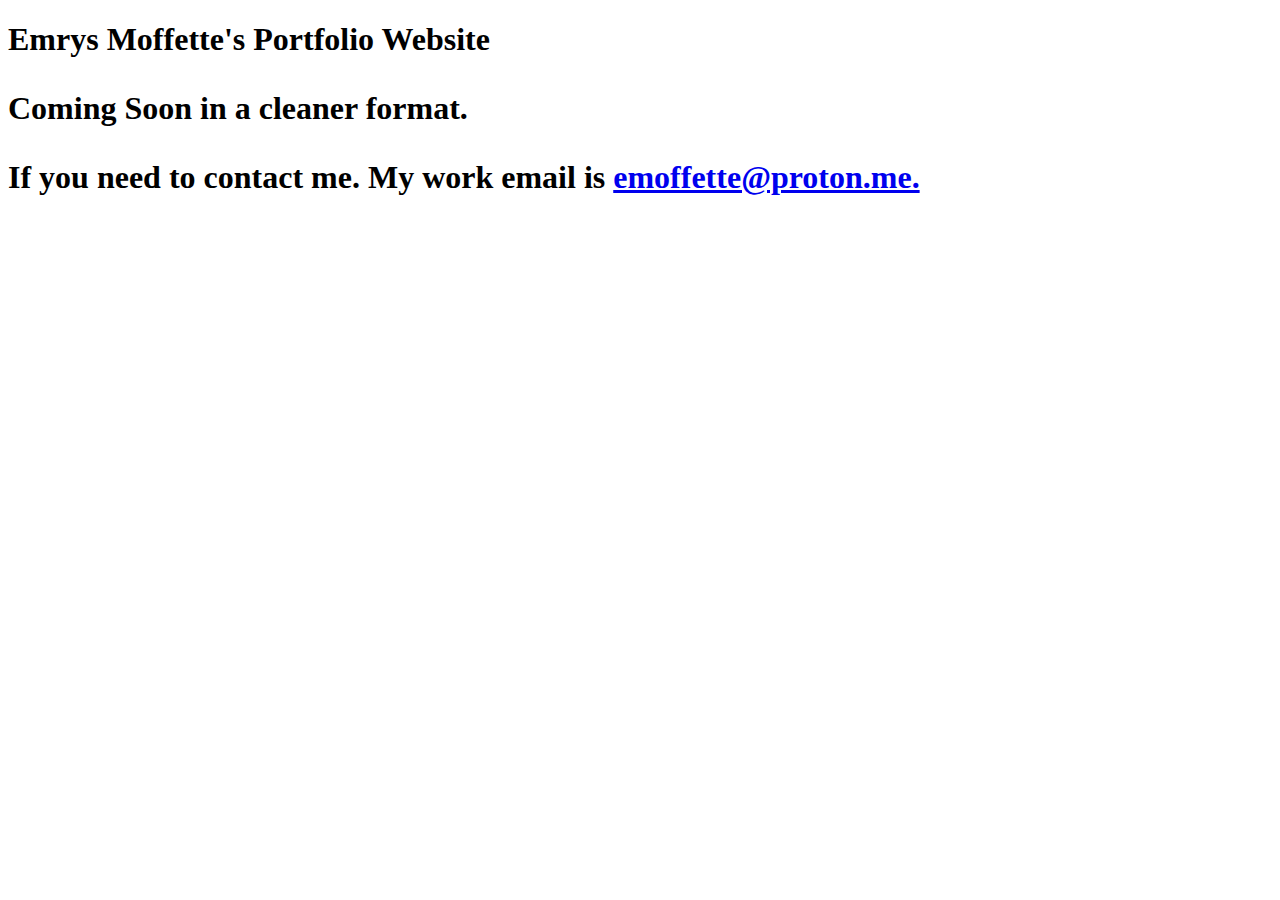
==== index.html @ 82bc66e6 "Init Website Setup" ====
<!DOCTYPE html>
<html>
<body>
<h1>Emrys Moffette's Portfolio Website<h1>
<p> Coming Soon in a cleaner format. <p>
<p> If you need to contact me. My work email is <a href="mailto:emoffette@proton.me">emoffette@proton.me.</a><p>
</body>
</html>
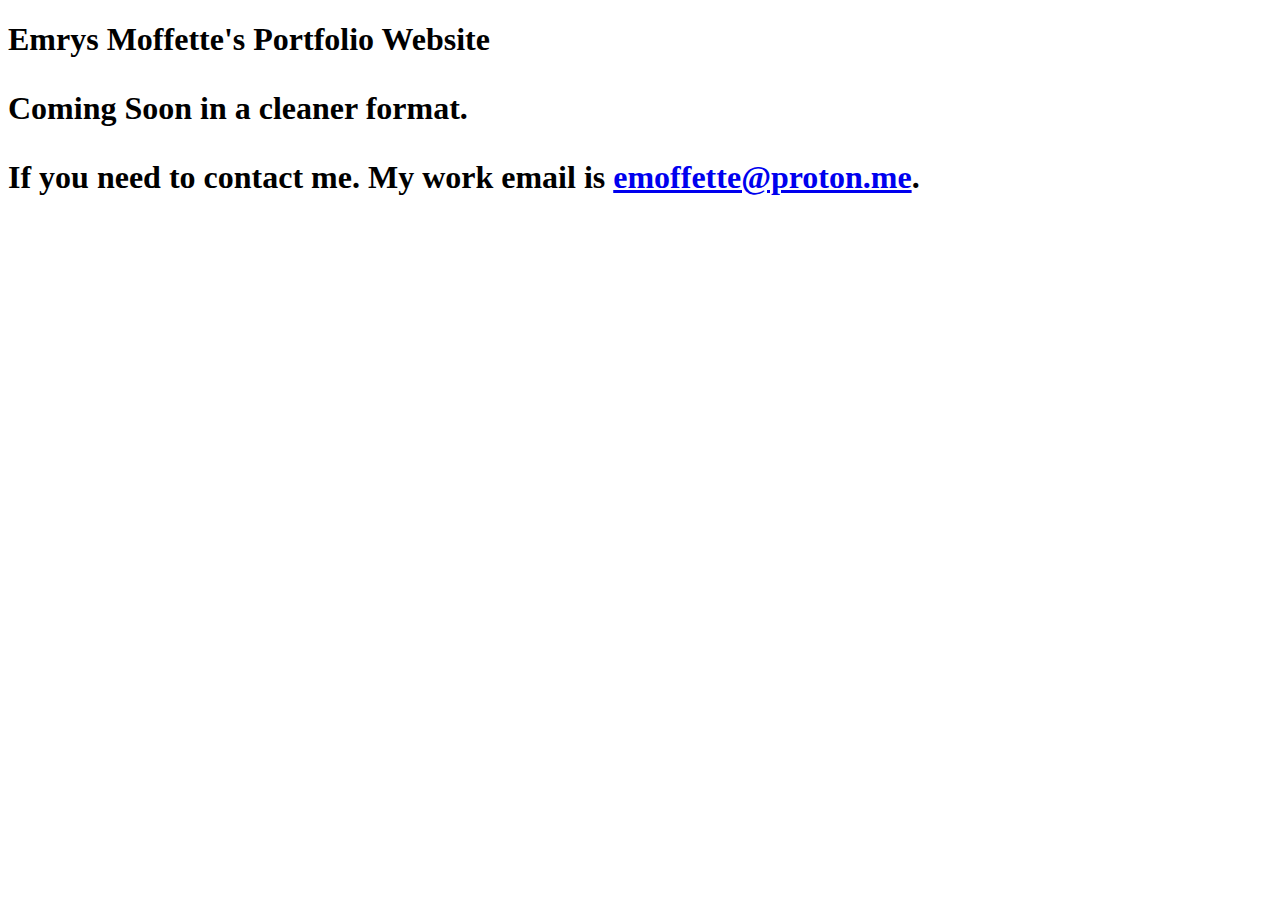
==== commit 4b375666: "Update index.html" ====
--- a/index.html
+++ b/index.html
@@ -3,6 +3,6 @@
 <body>
 <h1>Emrys Moffette's Portfolio Website<h1>
 <p> Coming Soon in a cleaner format. <p>
-<p> If you need to contact me. My work email is <a href="mailto:emoffette@proton.me">emoffette@proton.me.</a><p>
+<p> If you need to contact me. My work email is <a href="mailto:emoffette@proton.me">emoffette@proton.me</a>.<p>
 </body>
-</html>+</html>
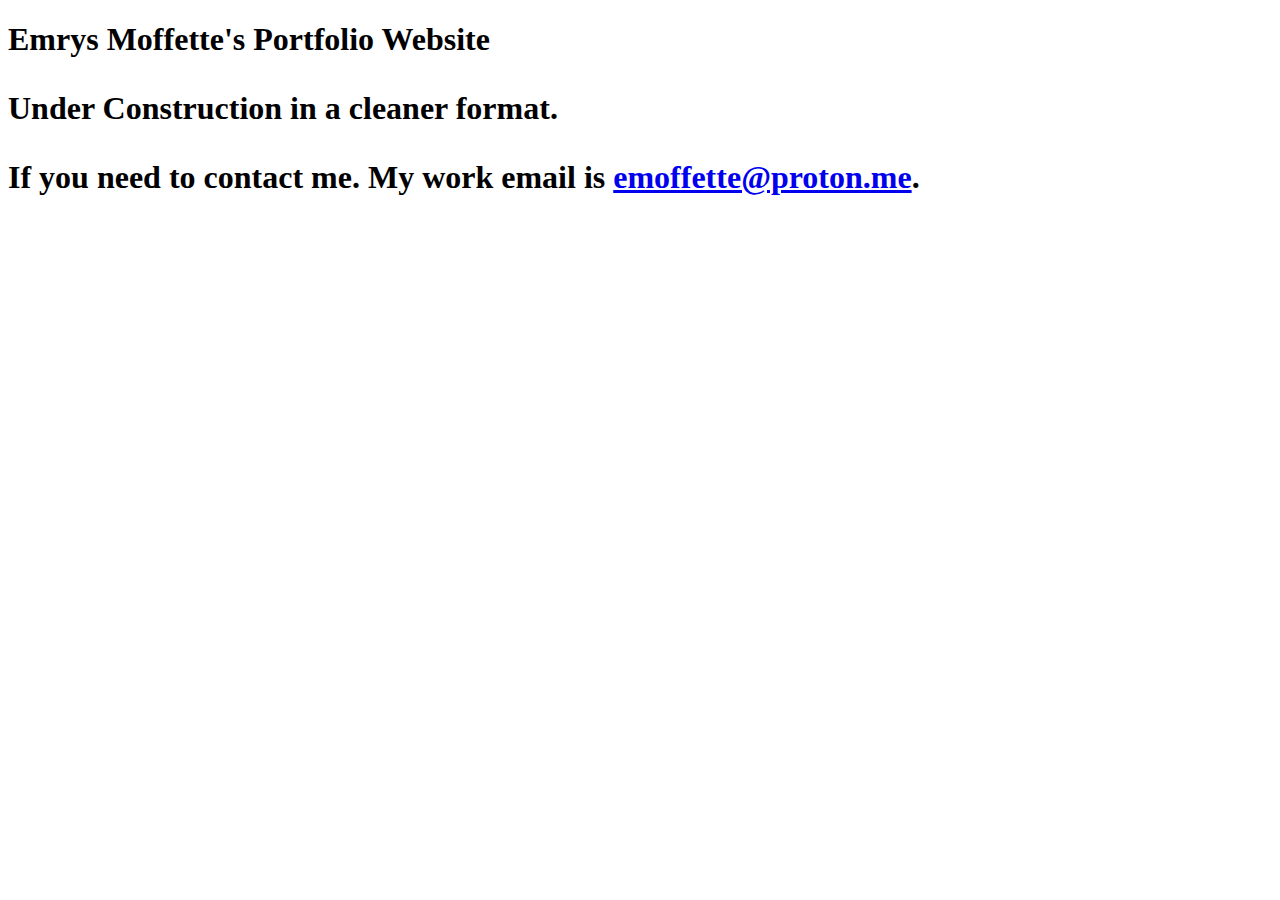
==== commit bae7ecdf: "Update index.html" ====
--- a/index.html
+++ b/index.html
@@ -2,7 +2,7 @@
 <html>
 <body>
 <h1>Emrys Moffette's Portfolio Website<h1>
-<p> Coming Soon in a cleaner format. <p>
+<p> Under Construction in a cleaner format. <p>
 <p> If you need to contact me. My work email is <a href="mailto:emoffette@proton.me">emoffette@proton.me</a>.<p>
 </body>
 </html>
